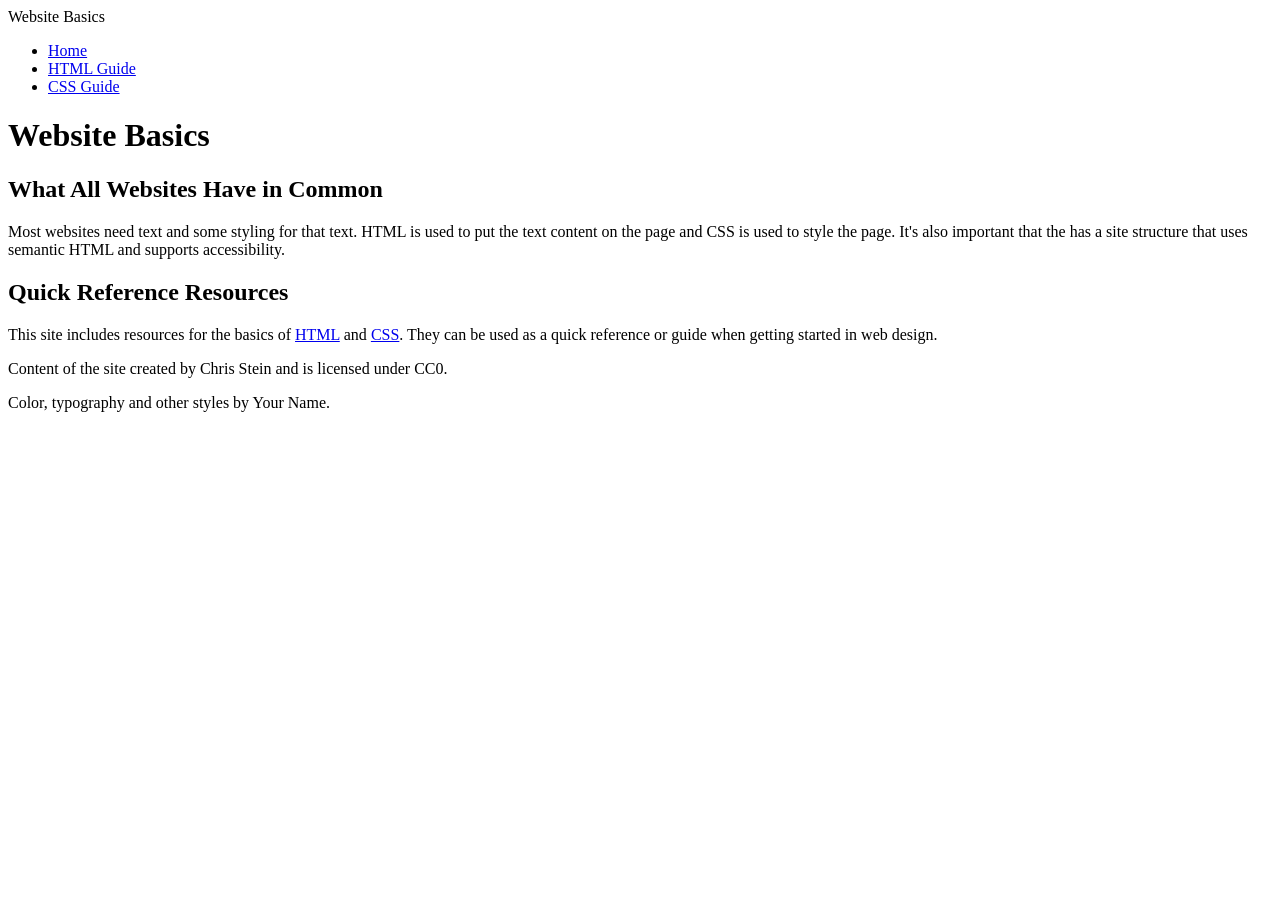
==== index.html @ 123a8013 "Initial commit" ====
<!DOCTYPE html>
<html lang="en">
<head>
    <meta charset="UTF-8">
    <meta name="viewport" content="width=device-width, initial-scale=1.0">
    <title>Website Basics</title>
    <link rel="stylesheet" href="style.css">
</head>
<body>
    <header>
        <div class="site-title">Website Basics</div>
        <nav aria-label="Primary">
            <ul>
                <li><a href="index.html" aria-current="page">Home</a></li>
                <li><a href="html-guide.html">HTML Guide</a></li>
                <li><a href="css-guide.html">CSS Guide</a></li>
            </ul>
        </nav>
    </header>

    <main>
        <h1>Website Basics</h1>

        <h2>What All Websites Have in Common</h2>
        <p>
            Most websites need text and some styling for that text. HTML is used to put the text content on the page and CSS is used to style the page.
            It's also important that the has a site structure that uses semantic HTML and supports accessibility.
        </p>

        <h2>Quick Reference Resources</h2>
        <p>
            This site includes resources for the basics of <a href="html-guide.html">HTML</a> and <a href="css-guide.html">CSS</a>.
            They can be used as a quick reference or guide when getting started in web design.
        </p>
    </main>

    <footer>
        <p>Content of the site created by Chris Stein and is licensed under CC0.</p>
        <p>Color, typography and other styles by Your Name.</p>
    </footer>
</body>
</html>
---- style.css ----
/* Root typography settings */
html{
/*   set the following properties: 
  font-size - this will be the base font size for the site
  font-family - this will be the base font-family for the site
  line-height - base line height, generally should be in the range 1.5-1.8 
  color- primary text color for the site
  background-color - primary background color for the site */

  
}

/* General heading styles */
/*set font styles for all of your headings, for example font-weight, line-height, font-family */
h1, h2, h3, h4, h5, h6{
  
}

/* Specific element text styles */
h1{
  /*   this is the page title you may want to set the font-size and weight instead of relying on the default. */
}

h2{
  /* secondary heading, also set font-size and weight (and others you may want)
}

p{
  margin-bottom: 1rem; /* optional but usually good to have a space between paragraphs */
}
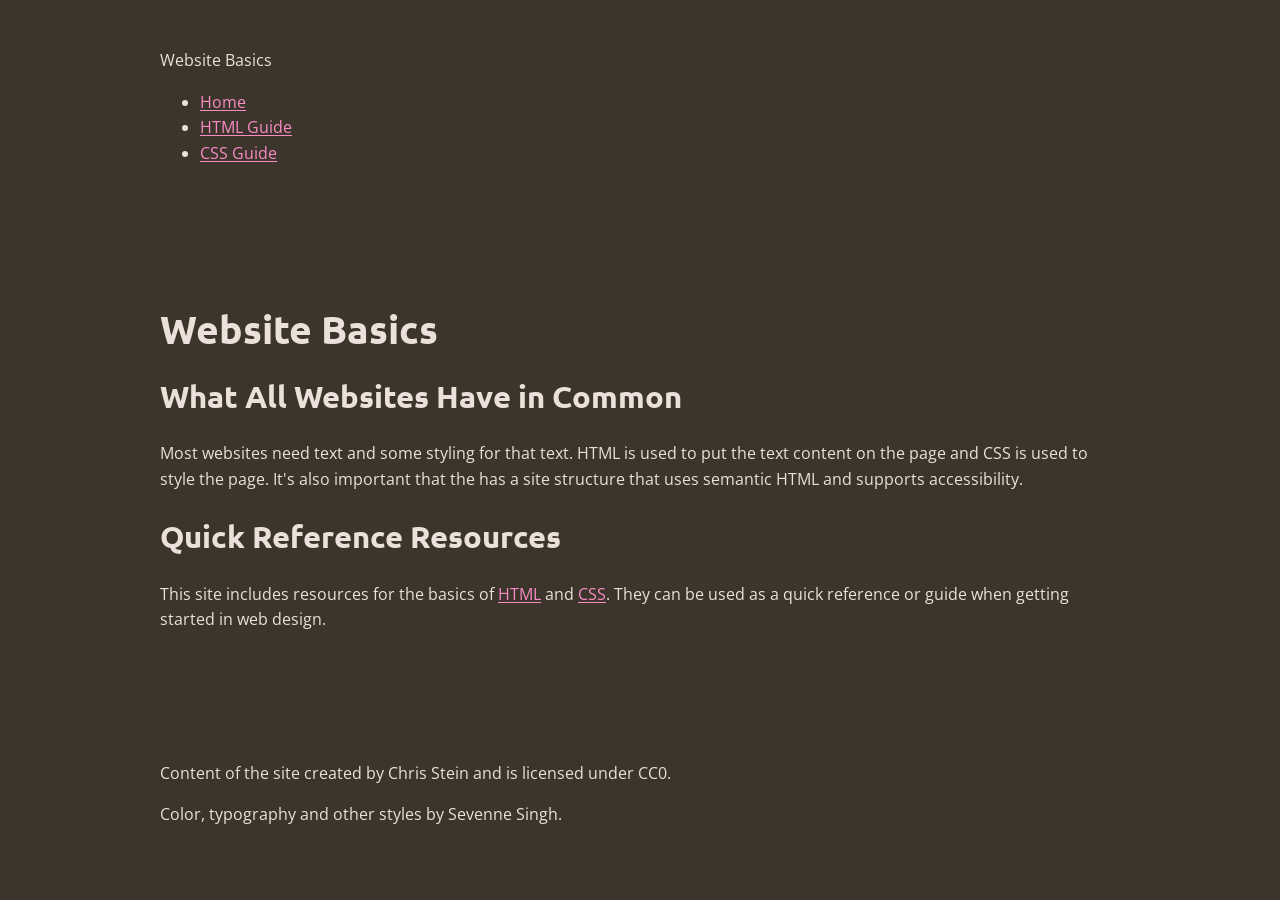
==== commit 046f720d: "small change to index" ====
--- a/index.html
+++ b/index.html
@@ -36,7 +36,7 @@
 
     <footer>
         <p>Content of the site created by Chris Stein and is licensed under CC0.</p>
-        <p>Color, typography and other styles by Your Name.</p>
+        <p>Color, typography and other styles by Sevenne Singh.</p>
     </footer>
 </body>
 </html>
--- a/style.css
+++ b/style.css
@@ -1,30 +1,87 @@
+@import url("https://fonts.googleapis.com/css2?family=Ubuntu&family=Open+Sans&display=swap");
+
+/* Generated design choices. Save as style.css and link it in each HTML head. */
+
 /* Root typography settings */
-html{
-/*   set the following properties: 
-  font-size - this will be the base font size for the site
-  font-family - this will be the base font-family for the site
-  line-height - base line height, generally should be in the range 1.5-1.8 
-  color- primary text color for the site
-  background-color - primary background color for the site */
+html {
+  font-size: 16px;
+  font-family: "Open Sans", sans-serif;
+  line-height: 1.6;
+  color: #EBE0DA;
+  background-color: #3C352B;
+}
 
-  
+body {
+  margin: 0;
 }
 
 /* General heading styles */
-/*set font styles for all of your headings, for example font-weight, line-height, font-family */
-h1, h2, h3, h4, h5, h6{
-  
+h1, h2, h3, h4, h5, h6 {
+  font-family: "Ubuntu", sans-serif;
+  line-height: 1.2;
 }
 
 /* Specific element text styles */
-h1{
-  /*   this is the page title you may want to set the font-size and weight instead of relying on the default. */
+h1 {
+  font-size: 2.441rem;
 }
 
-h2{
-  /* secondary heading, also set font-size and weight (and others you may want)
+h2 {
+  font-size: 1.953rem;
 }
 
-p{
-  margin-bottom: 1rem; /* optional but usually good to have a space between paragraphs */
+h3 {
+  font-size: 1.563rem;
 }
+
+h4 {
+  font-size: 1.25rem;
+}
+
+h5 {
+  font-size: 1rem;
+}
+
+h6 {
+  font-size: 0.8rem;
+}
+
+p {
+  margin-bottom: 1rem;
+}
+
+a {
+  color: #F98BC5;
+  text-decoration: underline;
+  text-underline-offset: 0.15em;
+}
+
+a:hover {
+  color: #FFF799;
+}
+
+a:focus-visible {
+  outline: 3px solid #EBE0DA;
+  outline-offset: 4px;
+}
+
+header, main, footer {
+  max-width: 60rem;
+  margin-inline: auto;
+  padding: 3rem;
+}
+
+button, .button {
+  color: #3C352B;
+  background-color: #F98BC5;
+}
+
+button:hover, .button:hover {
+  background-color: #FFF799;
+}
+
+.alternate {
+  color: #EBE0DA;
+  background-color: #3C352B;
+  padding: 3rem;
+}
